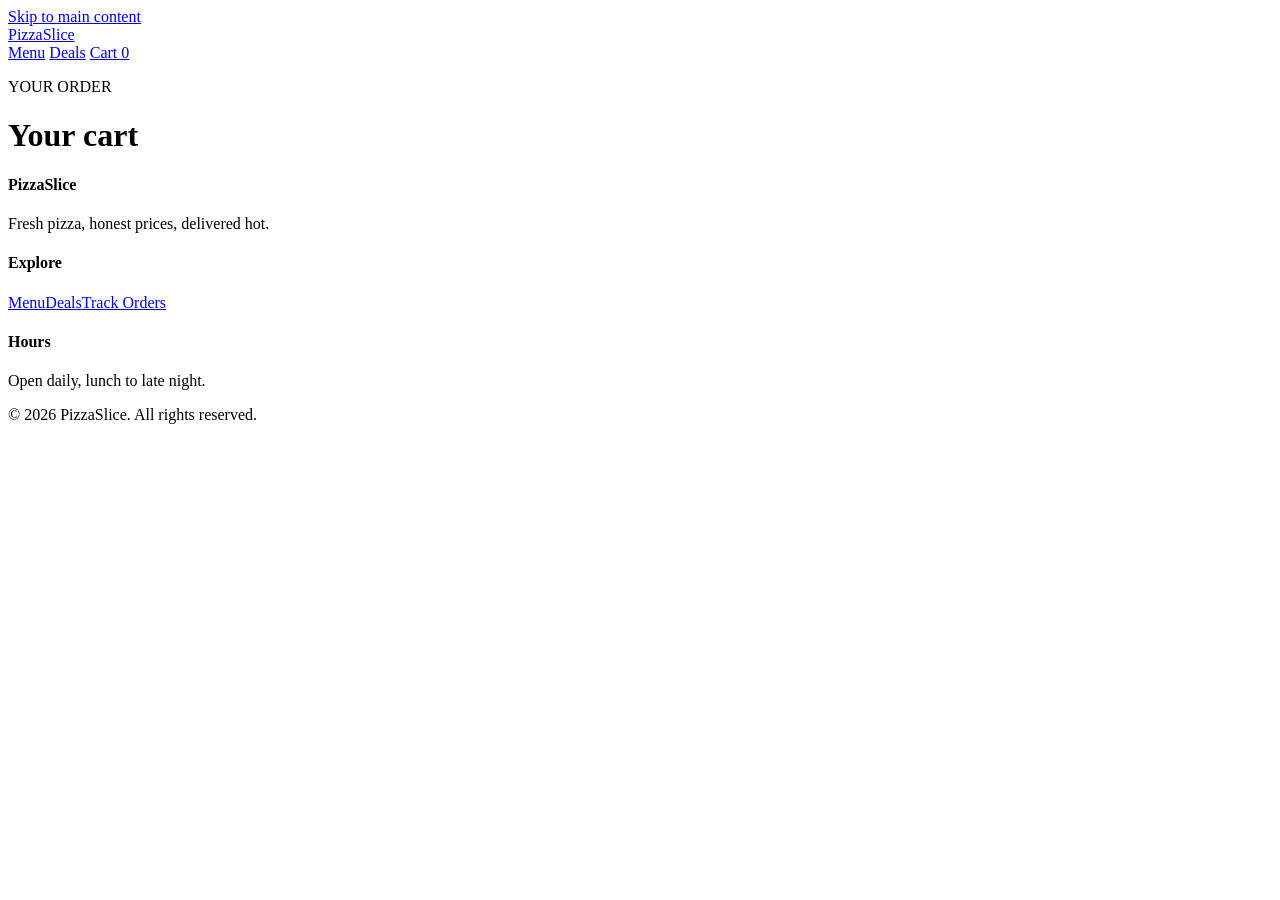
==== cart.html @ b466a4a5 "feat: Update static file handling and paths for improved asset management" ====
<!DOCTYPE html>
<html lang="en">
<head>
    <meta charset="UTF-8">
    <meta name="viewport" content="width=device-width, initial-scale=1.0">
    <meta name="description" content="Review and update your PizzaSlice cart before checkout.">
    <title>Your Cart — PizzaSlice</title>
    <link rel="preconnect" href="https://fonts.googleapis.com">
    <link rel="stylesheet" href="https://fonts.googleapis.com/css2?family=Poppins:wght@400;600;700;800&display=swap">
    <link rel="stylesheet" href="/static/pizza.css">
    <link rel="stylesheet" href="/static/cart.css">
    <script src="/static/js/cart.js" defer></script>
    <script src="/static/js/cart-page.js" defer></script>
</head>
<body>
    <a class="skip-link" href="#main">Skip to main content</a>
    <header class="navbar">
        <a href="index.html" class="logo">Pizza<span>Slice</span></a>
        <nav class="nav-links" aria-label="Main navigation">
            <a href="menu.html">Menu</a>
            <a href="deals.html">Deals</a>
            <a href="cart.html" class="active" aria-current="page">Cart <span class="cart-count" data-cart-count aria-label="0 items in cart">0</span></a>
        </nav>
    </header>
    <main id="main" class="container cart-page">
        <p class="cart-eyebrow">YOUR ORDER</p>
        <h1>Your cart</h1>
        <p class="cart-message" id="cart-message" data-cart-error role="status" aria-live="polite"></p>
        <section class="cart-empty" id="cart-empty" hidden>
            <h2>Your cart is waiting for something good.</h2>
            <p>Choose a pizza from the menu and it’ll show up here.</p>
            <a class="cart-primary" href="menu.html">Browse the menu</a>
        </section>
        <div class="cart-layout" id="cart-content" hidden>
            <section id="cart-items" class="cart-items" aria-label="Items in your cart"></section>
            <aside class="cart-summary" aria-labelledby="summary-title">
                <h2 id="summary-title">Order summary</h2>
                <p><span id="cart-item-count">0 items</span><strong id="cart-subtotal">GH₵0</strong></p>
                <p class="cart-note">Delivery and payment details are confirmed at checkout.</p>
                <a class="cart-primary cart-checkout-link" href="checkout.html">Continue to checkout</a>
                <a class="cart-secondary" href="menu.html">Add more pizzas</a>
            </aside>
        </div>
    </main>
    <footer class="footer">
        <div class="footer-grid">
            <div><h4>PizzaSlice</h4><p>Fresh pizza, honest prices, delivered hot.</p></div>
            <div><h4>Explore</h4><a href="menu.html">Menu</a><a href="deals.html">Deals</a><a href="trackorders.html">Track Orders</a></div>
            <div><h4>Hours</h4><p>Open daily, lunch to late night.</p></div>
        </div>
        <p class="footer-bottom">&copy; 2026 PizzaSlice. All rights reserved.</p>
    </footer>
</body>
</html>
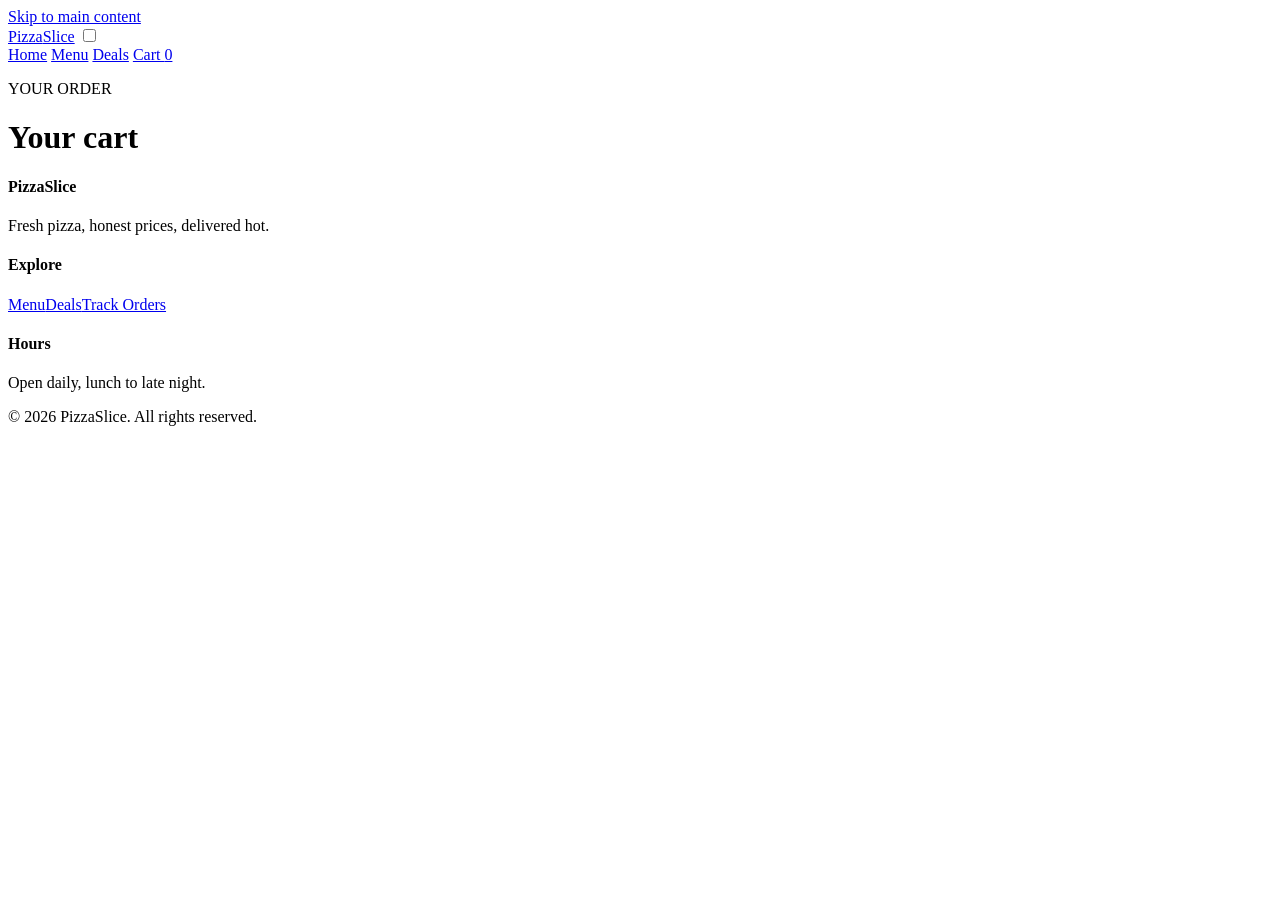
==== commit b7018e00: "feat: Enhance navigation and layout responsiveness across cart, checkout, and menu pages" ====
--- a/cart.html
+++ b/cart.html
@@ -16,7 +16,12 @@
     <a class="skip-link" href="#main">Skip to main content</a>
     <header class="navbar">
         <a href="index.html" class="logo">Pizza<span>Slice</span></a>
+        <input class="nav-checkbox" type="checkbox" id="nav-toggle" aria-label="Toggle navigation">
+        <label class="nav-toggle" for="nav-toggle" aria-hidden="true">
+            <span></span><span></span><span></span>
+        </label>
         <nav class="nav-links" aria-label="Main navigation">
+            <a href="index.html">Home</a>
             <a href="menu.html">Menu</a>
             <a href="deals.html">Deals</a>
             <a href="cart.html" class="active" aria-current="page">Cart <span class="cart-count" data-cart-count aria-label="0 items in cart">0</span></a>
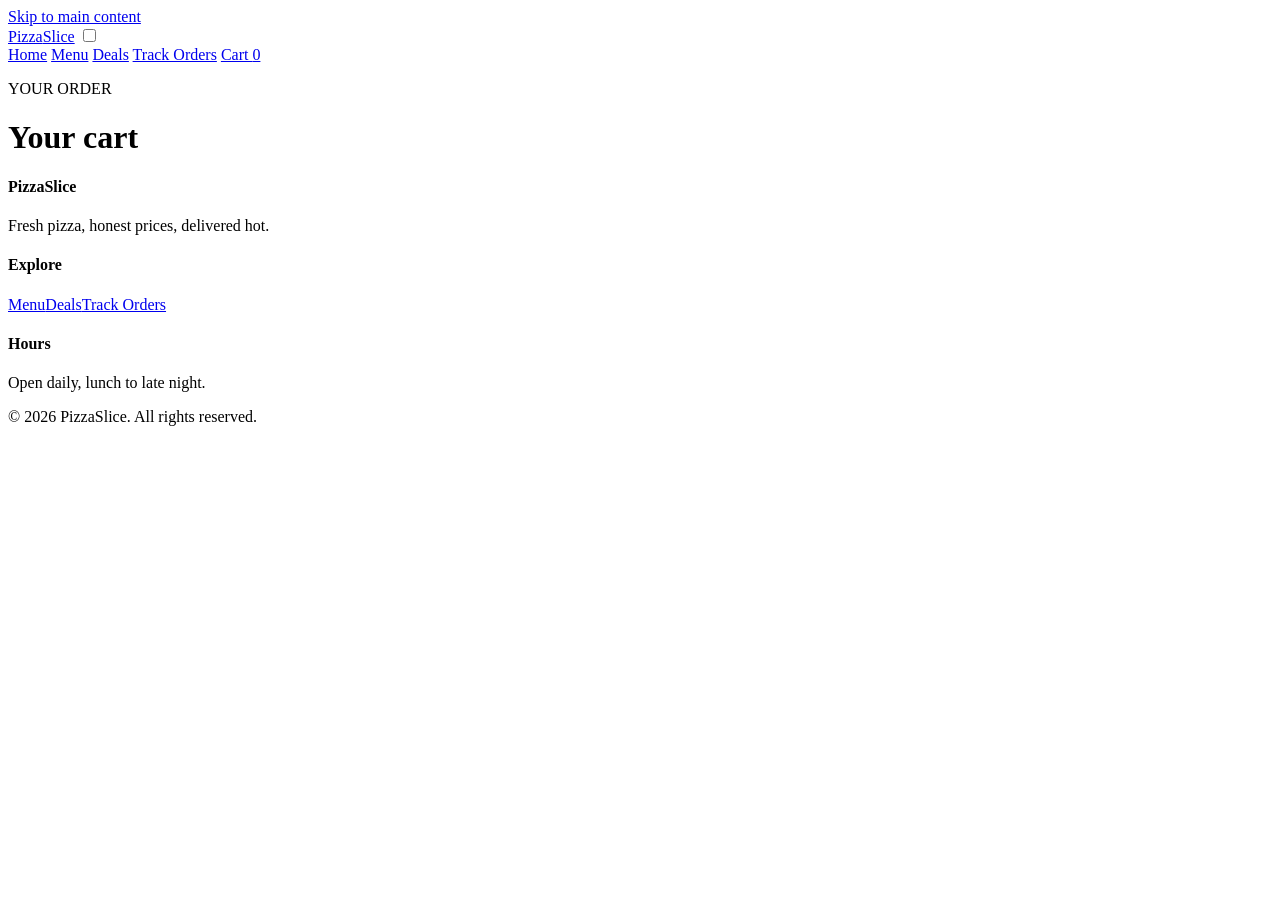
==== commit 8aabe1ee: "Enhance accessibility and performance across the site - Added `crossorigin` attribute to preconnect " ====
--- a/cart.html
+++ b/cart.html
@@ -6,6 +6,7 @@
     <meta name="description" content="Review and update your PizzaSlice cart before checkout.">
     <title>Your Cart — PizzaSlice</title>
     <link rel="preconnect" href="https://fonts.googleapis.com">
+    <link rel="preconnect" href="https://fonts.gstatic.com" crossorigin>
     <link rel="stylesheet" href="https://fonts.googleapis.com/css2?family=Poppins:wght@400;600;700;800&display=swap">
     <link rel="stylesheet" href="/static/pizza.css">
     <link rel="stylesheet" href="/static/cart.css">
@@ -16,14 +17,16 @@
     <a class="skip-link" href="#main">Skip to main content</a>
     <header class="navbar">
         <a href="index.html" class="logo">Pizza<span>Slice</span></a>
-        <input class="nav-checkbox" type="checkbox" id="nav-toggle" aria-label="Toggle navigation">
+        <input class="nav-checkbox" type="checkbox" id="nav-toggle" aria-label="Open navigation menu"
+               aria-controls="primary-navigation" aria-expanded="false">
         <label class="nav-toggle" for="nav-toggle" aria-hidden="true">
             <span></span><span></span><span></span>
         </label>
-        <nav class="nav-links" aria-label="Main navigation">
+        <nav class="nav-links" id="primary-navigation" aria-label="Main navigation">
             <a href="index.html">Home</a>
             <a href="menu.html">Menu</a>
             <a href="deals.html">Deals</a>
+            <a href="trackorders.html">Track Orders</a>
             <a href="cart.html" class="active" aria-current="page">Cart <span class="cart-count" data-cart-count aria-label="0 items in cart">0</span></a>
         </nav>
     </header>
@@ -40,7 +43,11 @@
             <section id="cart-items" class="cart-items" aria-label="Items in your cart"></section>
             <aside class="cart-summary" aria-labelledby="summary-title">
                 <h2 id="summary-title">Order summary</h2>
-                <p><span id="cart-item-count">0 items</span><strong id="cart-subtotal">GH₵0</strong></p>
+                <p class="cart-summary-count"><span id="cart-item-count" aria-live="polite">0 items</span></p>
+                <p class="cart-subtotal-row">
+                    <span>Subtotal</span>
+                    <strong id="cart-subtotal" aria-live="polite">GH₵0</strong>
+                </p>
                 <p class="cart-note">Delivery and payment details are confirmed at checkout.</p>
                 <a class="cart-primary cart-checkout-link" href="checkout.html">Continue to checkout</a>
                 <a class="cart-secondary" href="menu.html">Add more pizzas</a>
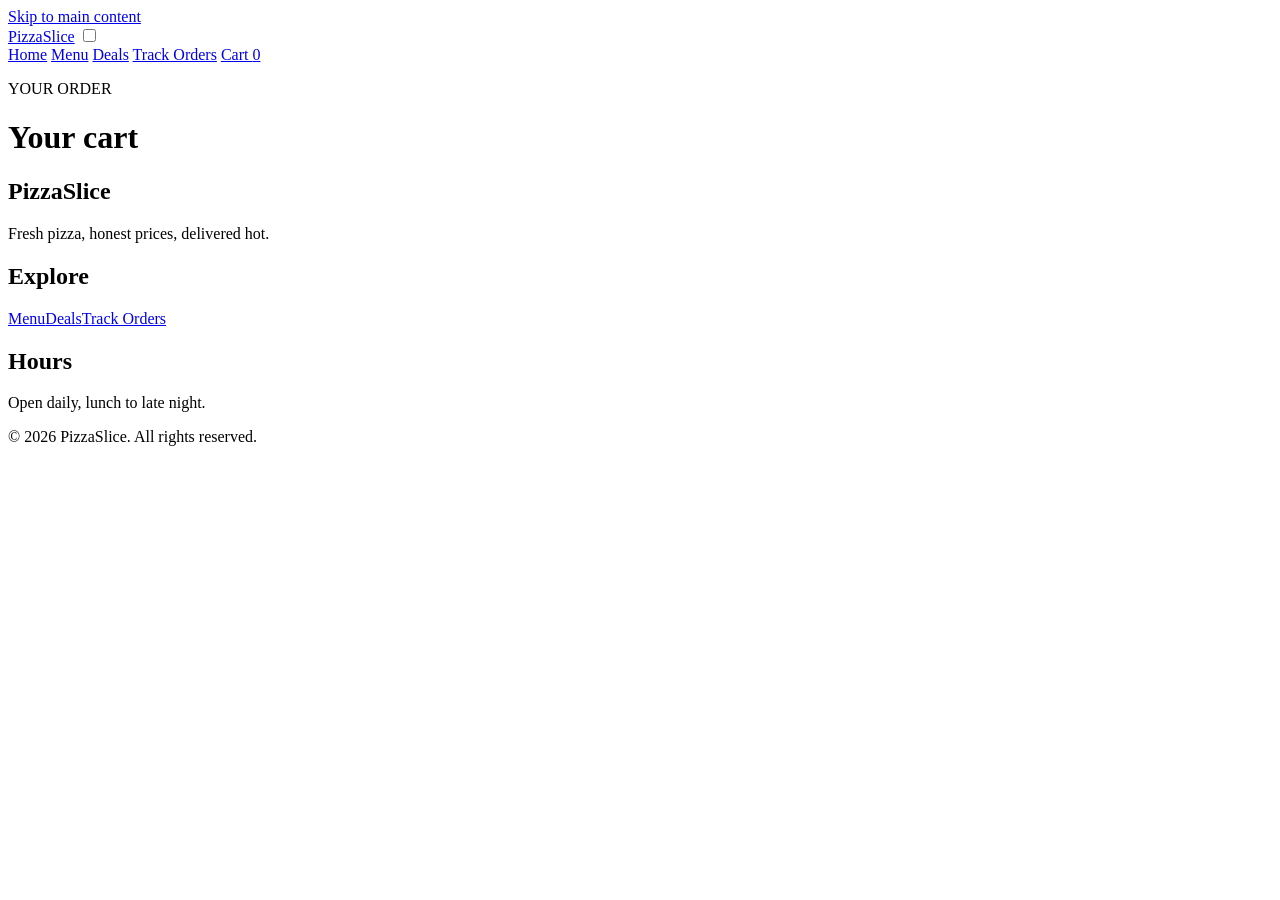
==== commit 59d80f6a: "feat: Update footer headings to h2 for improved semantics and accessibility" ====
--- a/cart.html
+++ b/cart.html
@@ -56,9 +56,9 @@
     </main>
     <footer class="footer">
         <div class="footer-grid">
-            <div><h4>PizzaSlice</h4><p>Fresh pizza, honest prices, delivered hot.</p></div>
-            <div><h4>Explore</h4><a href="menu.html">Menu</a><a href="deals.html">Deals</a><a href="trackorders.html">Track Orders</a></div>
-            <div><h4>Hours</h4><p>Open daily, lunch to late night.</p></div>
+            <div><h2>PizzaSlice</h2><p>Fresh pizza, honest prices, delivered hot.</p></div>
+            <div><h2>Explore</h2><a href="menu.html">Menu</a><a href="deals.html">Deals</a><a href="trackorders.html">Track Orders</a></div>
+            <div><h2>Hours</h2><p>Open daily, lunch to late night.</p></div>
         </div>
         <p class="footer-bottom">&copy; 2026 PizzaSlice. All rights reserved.</p>
     </footer>
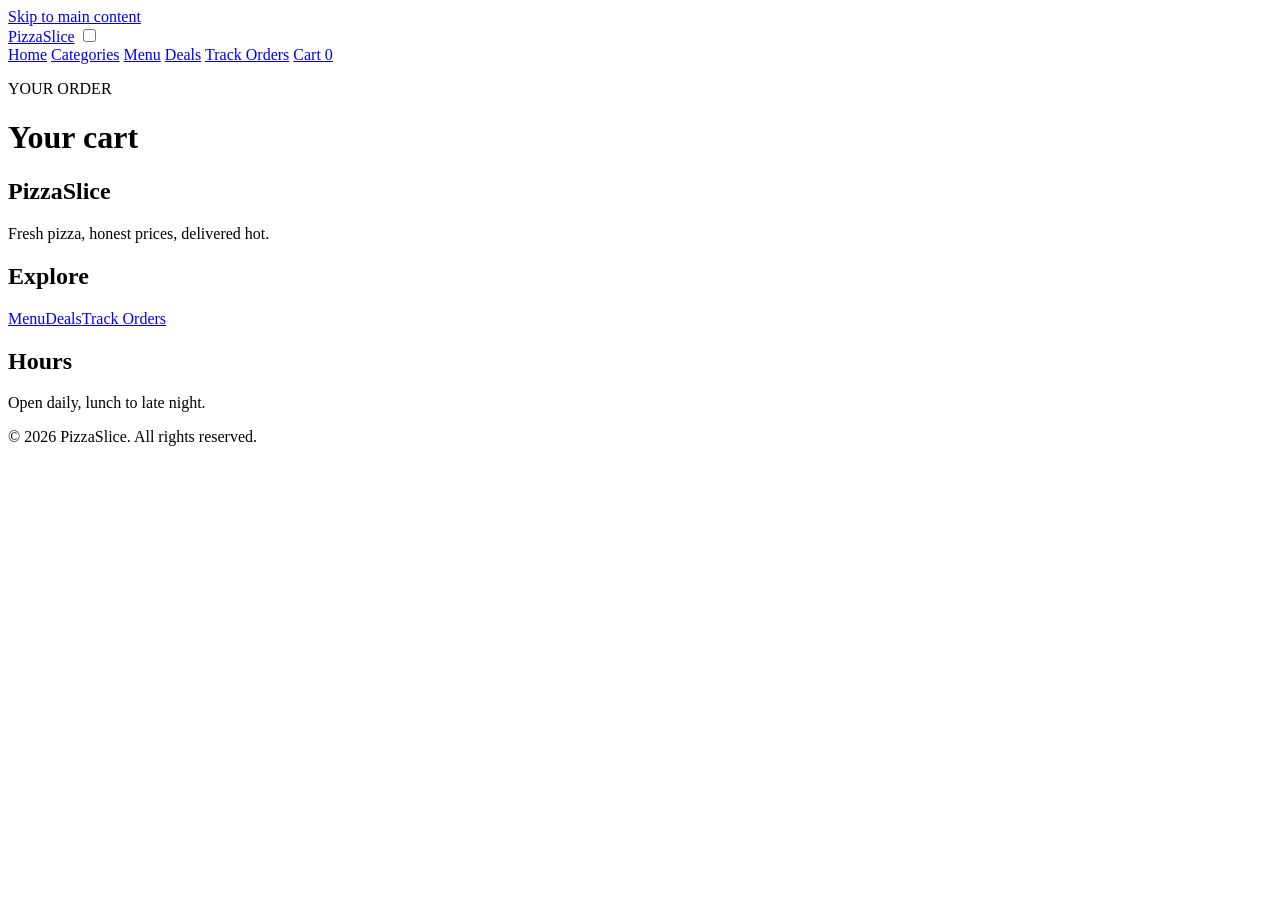
==== commit cc8097f6: "feat: Add categories page and update navigation links across the site" ====
--- a/cart.html
+++ b/cart.html
@@ -24,6 +24,7 @@
         </label>
         <nav class="nav-links" id="primary-navigation" aria-label="Main navigation">
             <a href="index.html">Home</a>
+            <a href="categories.html">Categories</a>
             <a href="menu.html">Menu</a>
             <a href="deals.html">Deals</a>
             <a href="trackorders.html">Track Orders</a>
